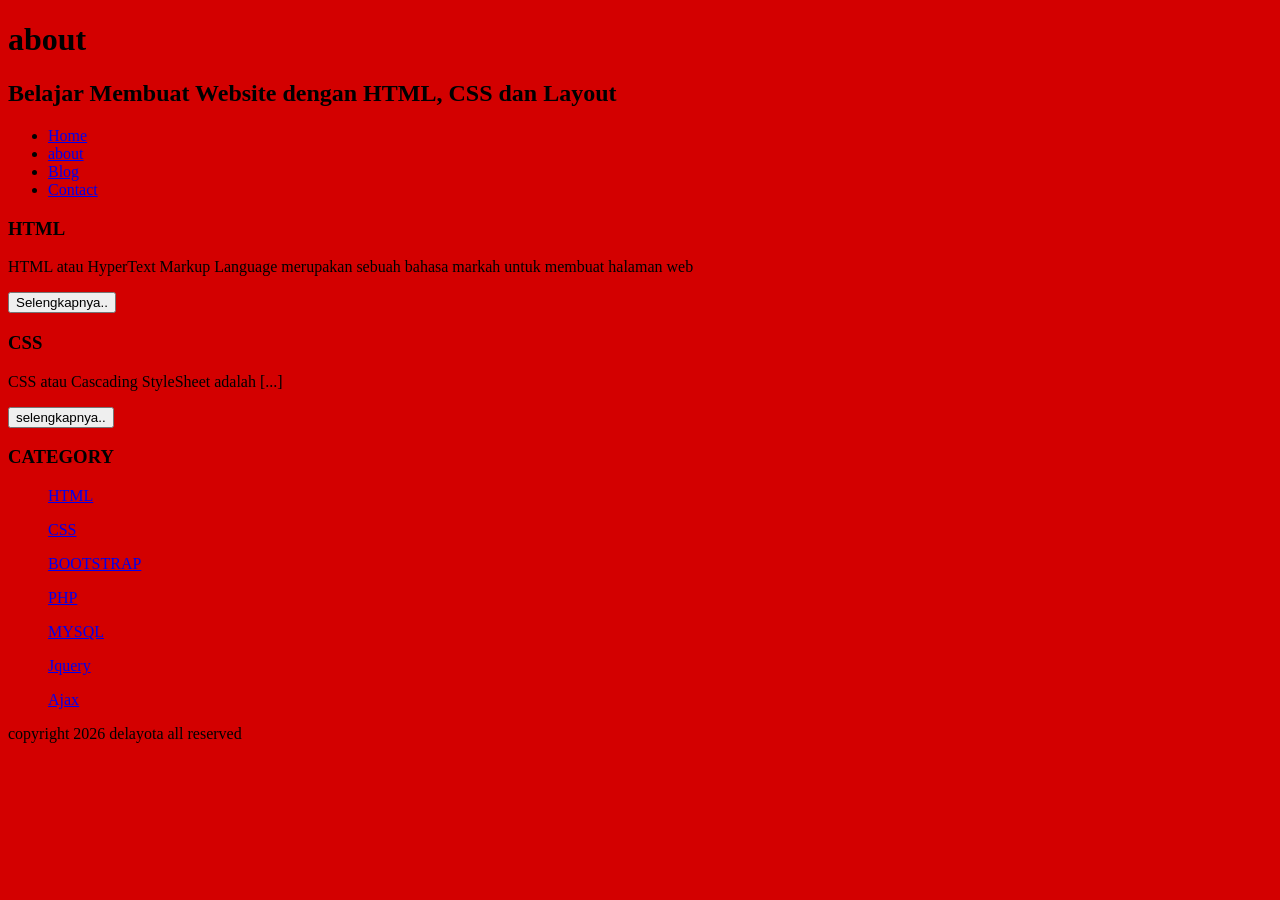
==== index.html @ b5142a28 "Update and rename index.sram.html to index.html" ====
<!DOCTYPE HTML>
<HTML>
  <head>
     <title>
       about 
     </title>
  </head>
  <body bgcolor="#D30000">
     <H1>
       about
     </h1>
  </body>
</HTML>
<body>
<body>

        <h2>Belajar Membuat Website dengan HTML, CSS dan Layout</h2>

<ul>

<li><a href="#">Home</a></li>

<li><a href="#">about</a></li>

<li><a href="#">Blog</a></li>

<li><a href="#">Contact</a></li>

</ul>

<h3>HTML</h3>

<p>HTML atau HyperText Markup Language merupakan sebuah bahasa markah untuk membuat halaman web </p>

<button >Selengkapnya..</button>

<h3>CSS</h3>

<p>CSS atau Cascading StyleSheet adalah [...]</p>

<button >selengkapnya..</button>

</ul>

<h3>CATEGORY</h3>

<ul>

<p><a href="#" >HTML</a></p>

<p><a href="#" >CSS</a></p>

<p><a href="#" >BOOTSTRAP</a></p>

<p><a href="#" >PHP</a></p>

<p><a href="#" >MYSQL</a></p>

<p><a href="#" >Jquery</a></p>

<p><a href="#" >Ajax</a></p>

</ul>

<p>copyright 2026 delayota all reserved</p>


</body>
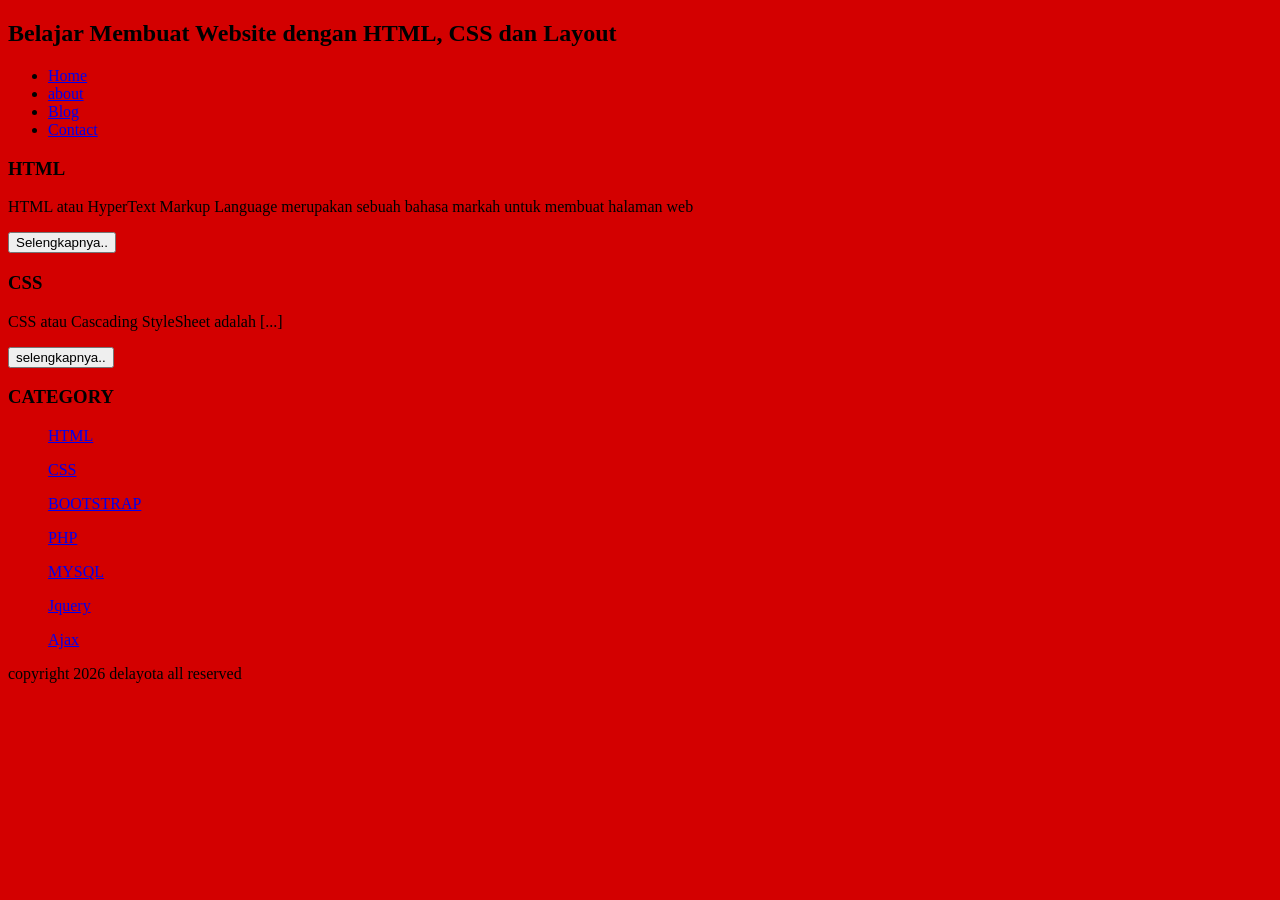
==== commit 1934d8dd: "Fix HTML structure and remove duplicate content" ====
--- a/index.html
+++ b/index.html
@@ -6,9 +6,7 @@
      </title>
   </head>
   <body bgcolor="#D30000">
-     <H1>
-       about
-     </h1>
+   
   </body>
 </HTML>
 <body>
@@ -67,3 +65,4 @@
 
 </body>
 
+
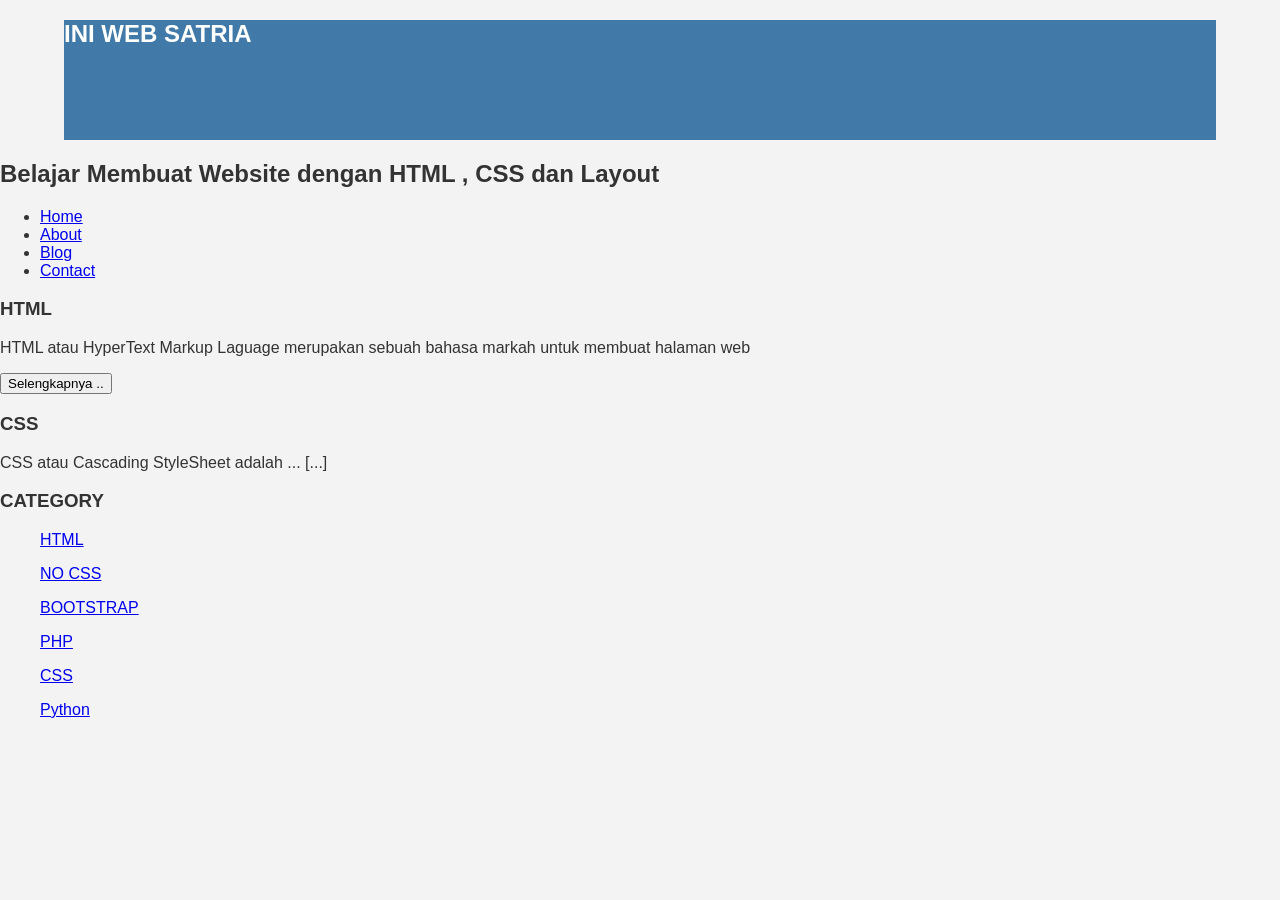
==== commit 47af23c0: "Update index.html" ====
--- a/index.html
+++ b/index.html
@@ -1,68 +1,38 @@
-<!DOCTYPE HTML>
-<HTML>
-  <head>
-     <title>
-       about 
-     </title>
-  </head>
-  <body bgcolor="#D30000">
-   
-  </body>
-</HTML>
-<body>
-<body>
-
-        <h2>Belajar Membuat Website dengan HTML, CSS dan Layout</h2>
-
-<ul>
-
-<li><a href="#">Home</a></li>
-
-<li><a href="#">about</a></li>
-
-<li><a href="#">Blog</a></li>
-
-<li><a href="#">Contact</a></li>
-
-</ul>
-
-<h3>HTML</h3>
-
-<p>HTML atau HyperText Markup Language merupakan sebuah bahasa markah untuk membuat halaman web </p>
-
-<button >Selengkapnya..</button>
-
-<h3>CSS</h3>
-
-<p>CSS atau Cascading StyleSheet adalah [...]</p>
-
-<button >selengkapnya..</button>
-
-</ul>
-
-<h3>CATEGORY</h3>
-
-<ul>
-
-<p><a href="#" >HTML</a></p>
-
-<p><a href="#" >CSS</a></p>
-
-<p><a href="#" >BOOTSTRAP</a></p>
-
-<p><a href="#" >PHP</a></p>
-
-<p><a href="#" >MYSQL</a></p>
-
-<p><a href="#" >Jquery</a></p>
-
-<p><a href="#" >Ajax</a></p>
-
-</ul>
-
-<p>copyright 2026 delayota all reserved</p>
-
-
-</body>
-
-
+<!Doctype HTML> 
+<html> 
+    <head> 
+    
+     <title>WEB MAHA</title> 
+<link rel="stylesheet" href="style.css"> 
+    </head> 
+    <body> 
+        <div class="header"> 
+      <H2>INI WEB SATRIA </h2> 
+        </div> 
+    </body> 
+</html> 
+<body> 
+        <h2>Belajar Membuat Website dengan HTML , CSS dan Layout</h2> 
+                <ul> 
+                        <li><a href="index.html">Home</a></li> 
+                        <li><a href="about.html">About</a></li> 
+                        <li><a href="blog.html">Blog</a></li> 
+                        <li><a href="#">Contact</a></li> 
+                </ul> 
+                        <h3>HTML</H3> 
+                        <p>HTML atau HyperText Markup Laguage merupakan sebuah bahasa 
+markah untuk membuat halaman web </p> 
+                        <button >Selengkapnya ..</button> 
+ 
+                        <h3>CSS</h3> 
+                        <p>CSS atau Cascading StyleSheet adalah ... [...]</p> 
+                </ul> 
+ 
+                <h3>CATEGORY</h3> 
+                <ul> 
+                        <p><a href="#" >HTML</a></p> 
+                        <p><a href="#" >NO CSS</a></p> 
+                        <p><a href="#" >BOOTSTRAP</a></p> 
+                        <p><a href="#" >PHP</a></p> 
+                        <p><a href="#" >CSS</a></p> 
+                        <p><a href="#" >Python
--- a/style.css
+++ b/style.css
@@ -0,0 +1,77 @@
+body {
+    background: #f3f3f3;
+    color: #333;
+    width: 100%;
+    font-family: sans-serif;
+    margin: 0 auto;
+}
+
+
+.header {
+    width: 90%;
+    margin: auto;
+    height: 120px;
+    background: #417aa8;
+    color: #fff;
+}
+
+.menu {
+    background-color: #417aa8;
+    height: 50px;
+    line-height: 50px;
+    position: relative;
+    width: 90%;
+    margin: 0 auto;
+}
+
+.jarak {
+    padding: 0 2pc;
+}
+
+.content {
+    width: 90%;
+    margin: auto;
+    height: 420px;
+    padding: 10px; 
+    background: #fff;
+    color: #333;
+}
+
+
+.border {
+    border: 2px solid #4887b9;
+    margin-top: 1pc;
+    padding-bottom: 1pc;
+    padding-left: 2pc;
+    padding-right: 2pc;
+}
+
+.kiri {
+    width: 70%;
+    float: left;
+    margin: auto;
+    background: #fff;
+    height: 420px;
+}
+
+.kanan {
+    width: 30%;
+    float: left;
+    margin: auto;
+    background: #fff;
+    height: 420px;
+}
+
+.undecor {
+    text-decoration: none;
+}
+
+.footer {
+    width: 90%;
+    margin: auto;
+    height: 40px;
+    line-height: 40px;
+    background: #417aa8;
+    color: #fff;
+    margin-bottom: 1pc;
+}
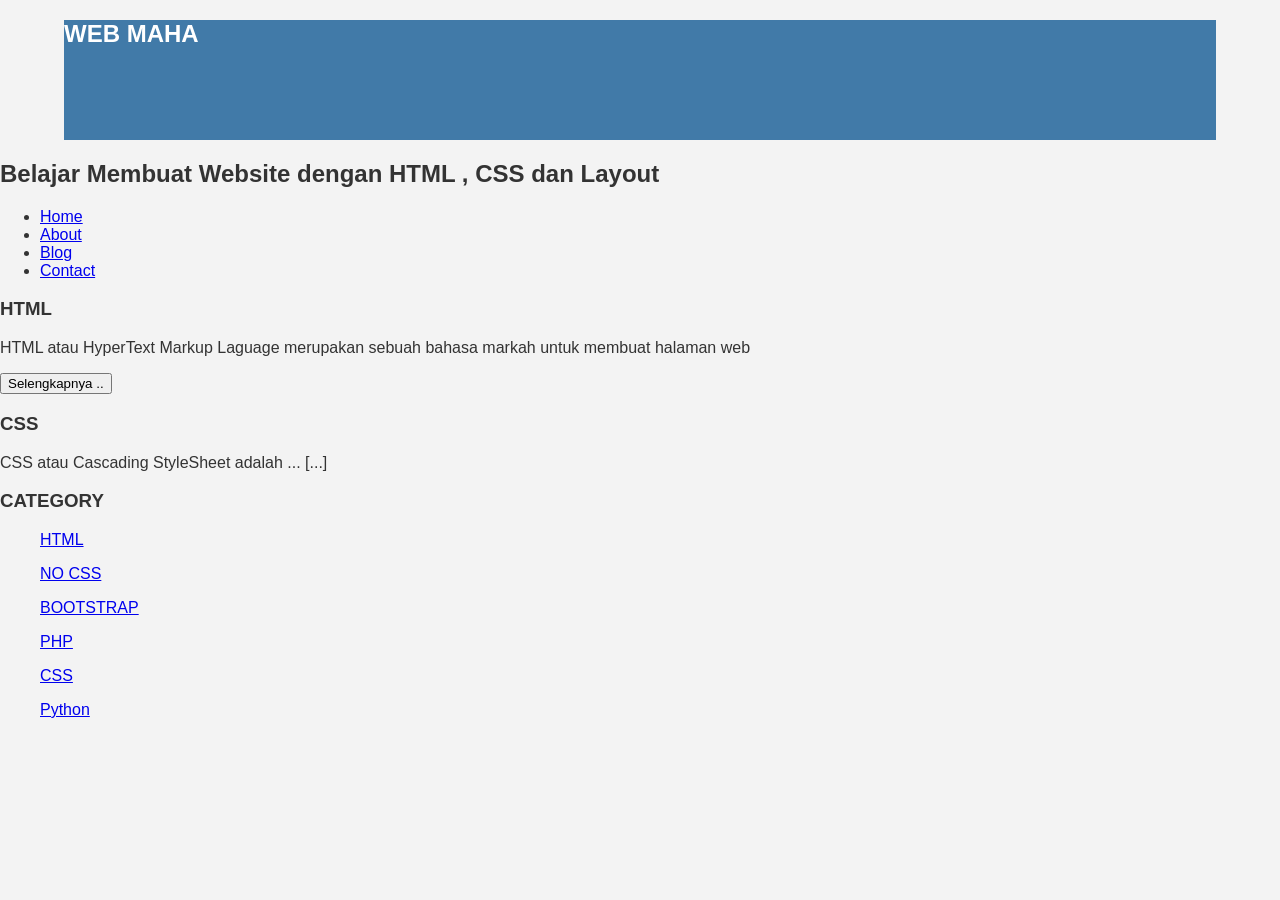
==== commit 58be1432: "Update index.html" ====
--- a/index.html
+++ b/index.html
@@ -7,7 +7,7 @@
     </head> 
     <body> 
         <div class="header"> 
-      <H2>INI WEB SATRIA </h2> 
+      <H2>WEB MAHA </h2> 
         </div> 
     </body> 
 </html> 
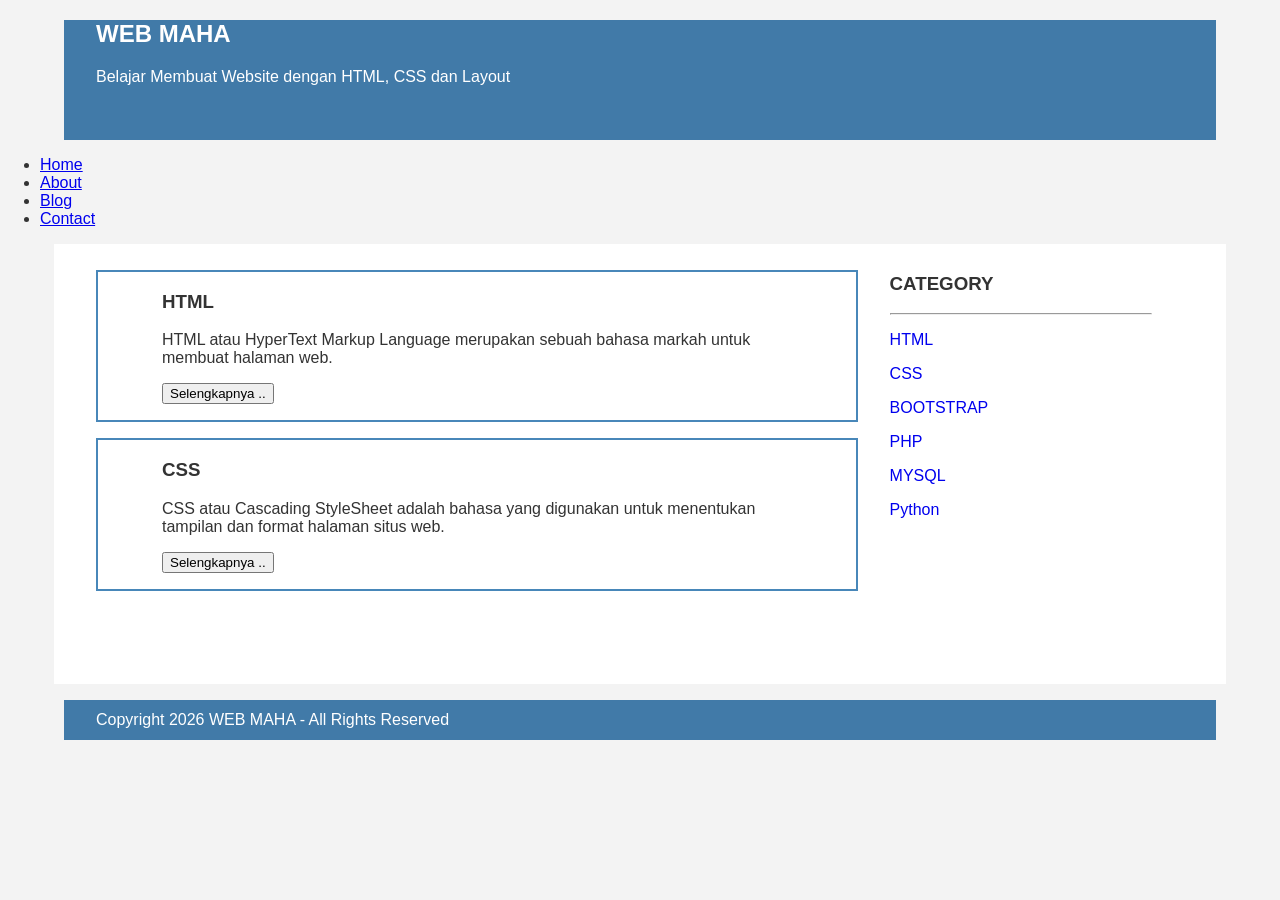
==== commit 0b57fc10: "Update index.html" ====
--- a/index.html
+++ b/index.html
@@ -1,38 +1,71 @@
-<!Doctype HTML> 
-<html> 
-    <head> 
-    
-     <title>WEB MAHA</title> 
-<link rel="stylesheet" href="style.css"> 
-    </head> 
-    <body> 
-        <div class="header"> 
-      <H2>WEB MAHA </h2> 
-        </div> 
-    </body> 
-</html> 
-<body> 
-        <h2>Belajar Membuat Website dengan HTML , CSS dan Layout</h2> 
-                <ul> 
-                        <li><a href="index.html">Home</a></li> 
-                        <li><a href="about.html">About</a></li> 
-                        <li><a href="blog.html">Blog</a></li> 
-                        <li><a href="#">Contact</a></li> 
-                </ul> 
-                        <h3>HTML</H3> 
-                        <p>HTML atau HyperText Markup Laguage merupakan sebuah bahasa 
-markah untuk membuat halaman web </p> 
-                        <button >Selengkapnya ..</button> 
- 
-                        <h3>CSS</h3> 
-                        <p>CSS atau Cascading StyleSheet adalah ... [...]</p> 
-                </ul> 
- 
-                <h3>CATEGORY</h3> 
-                <ul> 
-                        <p><a href="#" >HTML</a></p> 
-                        <p><a href="#" >NO CSS</a></p> 
-                        <p><a href="#" >BOOTSTRAP</a></p> 
-                        <p><a href="#" >PHP</a></p> 
-                        <p><a href="#" >CSS</a></p> 
-                        <p><a href="#" >Python
+<!DOCTYPE html>
+<html lang="id">
+<head>
+    <meta charset="UTF-8">
+    <meta name="viewport" content="width=device-width, initial-scale=1.0">
+    <title>WEB MAHA</title>
+    <link rel="stylesheet" href="style.css">
+</head>
+<body>
+
+    <div class="header">
+        <div class="jarak">
+            <h2>WEB MAHA</h2>
+            <p>Belajar Membuat Website dengan HTML, CSS dan Layout</p>
+        </div>
+    </div>
+
+    <nav>
+        <ul>
+            <li><a href="index.html">Home</a></li>
+            <li><a href="about.html">About</a></li>
+            <li><a href="blog.html">Blog</a></li>
+            <li><a href="#">Contact</a></li>
+        </ul>
+    </nav>
+
+    <div class="content">
+        <div class="jarak">
+            
+            <div class="kiri">
+                <div class="border">
+                    <div class="jarak">
+                        <h3>HTML</h3>
+                        <p>HTML atau HyperText Markup Language merupakan sebuah bahasa markah untuk membuat halaman web.</p>
+                        <button class="btn">Selengkapnya ..</button>
+                    </div>
+                </div>
+
+                <div class="border">
+                    <div class="jarak">
+                        <h3>CSS</h3>
+                        <p>CSS atau Cascading StyleSheet adalah bahasa yang digunakan untuk menentukan tampilan dan format halaman situs web.</p>
+                        <button class="btn">Selengkapnya ..</button>
+                    </div>
+                </div>
+            </div>
+
+            <div class="kanan">
+                <div class="jarak">
+                    <h3>CATEGORY</h3>
+                    <hr>
+                    <p><a href="#" class="undecor">HTML</a></p>
+                    <p><a href="#" class="undecor">CSS</a></p>
+                    <p><a href="#" class="undecor">BOOTSTRAP</a></p>
+                    <p><a href="#" class="undecor">PHP</a></p>
+                    <p><a href="#" class="undecor">MYSQL</a></p>
+                    <p><a href="#" class="undecor">Python</a></p>
+                </div>
+            </div>
+
+            <div style="clear: both;"></div> </div>
+    </div>
+
+    <div class="footer">
+        <div class="jarak">
+            <p>Copyright 2026 WEB MAHA - All Rights Reserved</p>
+        </div>
+    </div>
+
+</body>
+</html>
